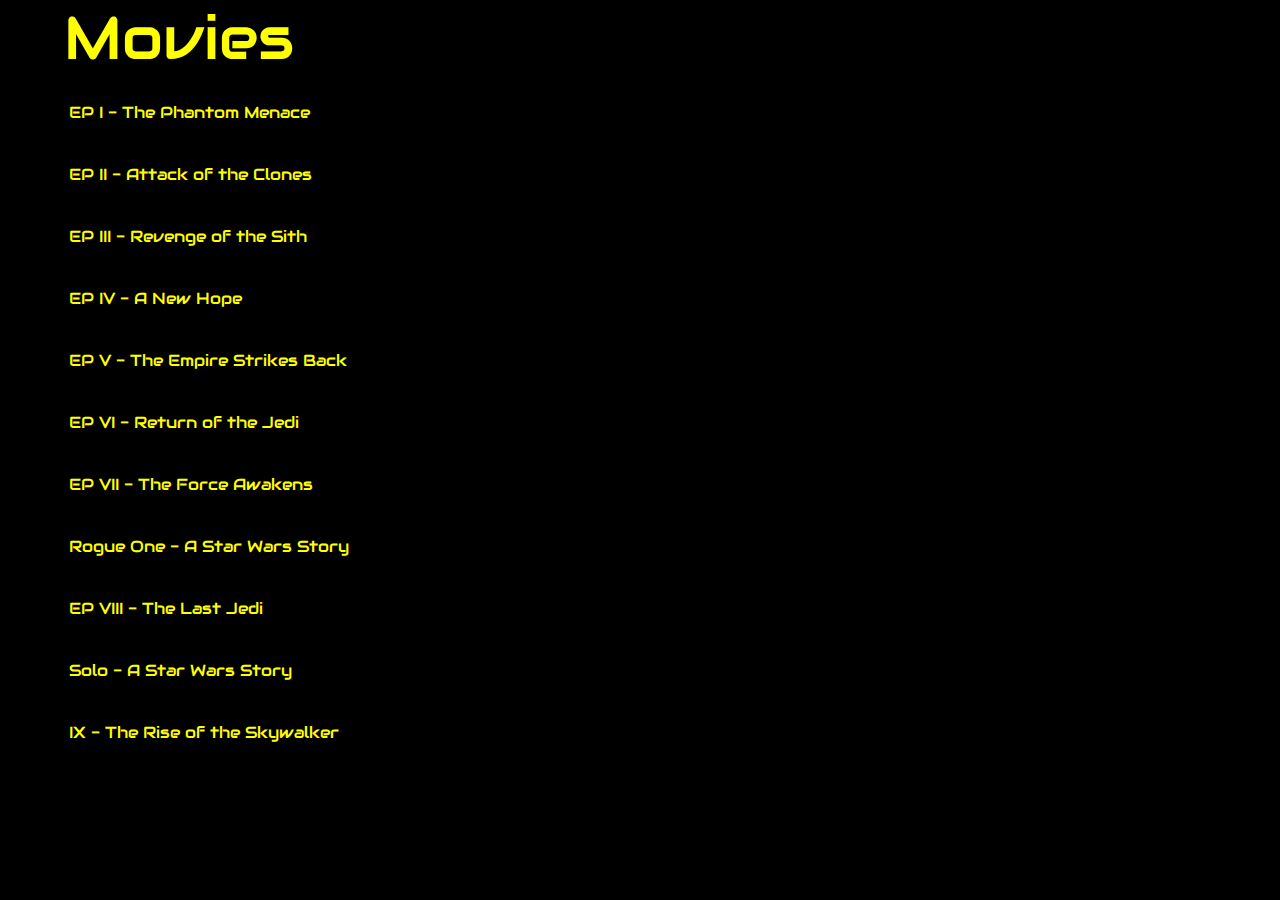
==== index.html @ 2d081f55 "created all webpages" ====
<!DOCTYPE html>
<html lang="en">
<head>
	<meta charset="UTF-8">
	<meta http-equiv="X-UA-Compatible" content="IE=edge">
	<meta name="viewport" content="width=device-width, initial-scale=1.0">
	<title>Main Star Wars Characters</title>
	<link rel="preconnect" href="https://fonts.googleapis.com">
	<link rel="preconnect" href="https://fonts.gstatic.com" crossorigin>
	<link href="https://fonts.googleapis.com/css2?family=Audiowide&display=swap" rel="stylesheet">
	<link href="https://cdn.jsdelivr.net/npm/bootstrap@5.1.3/dist/css/bootstrap.min.css" rel="stylesheet" integrity="sha384-1BmE4kWBq78iYhFldvKuhfTAU6auU8tT94WrHftjDbrCEXSU1oBoqyl2QvZ6jIW3" crossorigin="anonymous">
	<link rel="stylesheet" href="style.css">
</head>
<body>
	<a href="index.html"><div class="text-center heading">Movies</div></a>
	<div class="row">
		<div class="col block-border justify-content-evenly d-flex">
			<a href="movies/phantom-menace.html">
				<div class="img"><img src="https://lumiere-a.akamaihd.net/v1/images/Star-Wars-Phantom-Menace-I-Poster_3c1ff9eb.jpeg?region=15%2C9%2C651%2C979&width=600" alt="" class="img"></div>
				<div class="movie padding-text text-center">EP I - The Phantom Menace</div>
			</a>
		</div>
		<div class="col block-border justify-content-evenly d-flex">
			<a href="movies/attack-clones.html">
				<div class="img"><img src="https://lumiere-a.akamaihd.net/v1/images/Star-Wars-Attack-Clones-II-Poster_53baa2e7.jpeg?region=18%2C0%2C660%2C1000&width=600" alt="" class="img"></div>
				<div class="movie padding-text text-center">EP II - Attack of the Clones</div>
			</a>
		</div>
		<div class="col block-border justify-content-evenly d-flex">
			<a href="movies/revenge-sith.html">
				<div class="img"><img src="https://lumiere-a.akamaihd.net/v1/images/Star-Wars-Revenge-Sith-III-Poster_646108ce.jpeg?region=0%2C0%2C736%2C1090&width=600" alt="" class="img"></div>
				<div class="movie padding-text text-center">EP III - Revenge of the Sith</div>
			</a>
		</div>
	</div>

	<div class="row">
		<div class="col block-border justify-content-evenly d-flex">
			<a href="movies/new-hope.html">
				<div class="img"><img src="https://lumiere-a.akamaihd.net/v1/images/Star-Wars-New-Hope-IV-Poster_c217085b.jpeg?region=49%2C43%2C580%2C914" alt="" class="img"></div>
				<div class="movie padding-text text-center">EP IV - A New Hope</div>
			</a>
		</div>
		<div class="col block-border justify-content-evenly d-flex">
			<a href="movies/empire-strikes.html">
				<div class="img"><img src="https://lumiere-a.akamaihd.net/v1/images/Star-Wars-Empire-Strikes-Back-V-Poster_878f7fce.jpeg?region=25%2C22%2C612%2C953&width=600" alt="" class="img"></div>
				<div class="movie padding-text text-center">EP V - The Empire Strikes Back</div>
			</a>
		</div>
		<div class="col block-border justify-content-evenly d-flex">
			<a href="movies/return-jedi.html">
				<div class="img"><img src="https://lumiere-a.akamaihd.net/v1/images/Star-Wars-Return-Jedi-VI-Poster_a10501d2.jpeg?region=12%2C9%2C618%2C982&width=600" alt="" class="img"></div>
				<div class="movie padding-text text-center">EP VI - Return of the Jedi</div>
			</a>
		</div>
	</div>
	
	<div class="row">
		<div class="col block-border justify-content-evenly d-flex">
			<a href="movies/force-awakens.html">
				<div class="img"><img src="https://lumiere-a.akamaihd.net/v1/images/avco_payoff_1-sht_v7_lg_32e68793.jpeg?region=0%2C0%2C1620%2C2400&width=600" alt="" class="img"></div>
				<div class="movie padding-text text-center">EP VII - The Force Awakens</div>
			</a>
		</div>
		<div class="col block-border justify-content-evenly d-flex">
			<a href="movies/rogue-one.html">
				<div class="img"><img src="https://lumiere-a.akamaihd.net/v1/images/rogueone_onesheeta_1000_309ed8f6.jpeg?region=0%2C0%2C1000%2C1481&width=600" alt="" class="img"></div>
				<div class="movie padding-text text-center">Rogue One - A Star Wars Story</div>
			</a>
		</div>
		<div class="col block-border justify-content-evenly d-flex">
			<a href="movies/last-jedi.html">
				<div class="img"><img src="https://lumiere-a.akamaihd.net/v1/images/the-last-jedi-theatrical-poster-film-page_bca06283.jpeg?region=0%2C0%2C480%2C711" alt="" class="img"></div>
				<div class="movie padding-text text-center">EP VIII - The Last Jedi</div>
			</a>
		</div>
	</div>
	
	<div class="row">
		<div class="col block-border justify-content-evenly d-flex">
			<a href="movies/solo.html">
				<div class="img"><img src="https://lumiere-a.akamaihd.net/v1/images/solo-theatrical-poster-1000_27861ab7.jpeg?region=0%2C0%2C1000%2C1481&width=600" alt="" class="img"></div>
				<div class="movie padding-text text-center">Solo - A Star Wars Story</div>
			</a>
		</div>
		<div class="col block-border justify-content-evenly d-flex">
			<a href="movies/rise-skywalker.html">
				<div class="img"><img src="https://lumiere-a.akamaihd.net/v1/images/star-wars-the-rise-of-skywalker-theatrical-poster-1000_ebc74357.jpeg?region=0%2C0%2C891%2C1372&width=600" alt="" class="img"></div>
				<div class="movie padding-text text-center">IX - The Rise of the Skywalker</div>
			</a>
		</div>
	</div>
	<script src="script.js"></script>
</body>
</html>
---- style.css ----
.img {
	box-sizing: content-box;
	width: 250px;
	height: auto;
	margin: auto;
	align-items: center;
}
* {
	font-family: 'Audiowide', cursive;
	background-color: black;
	color: yellow;
	box-sizing: content-box;
	margin: 0;
	padding: 0;
	width: auto;
}
body {	
	margin: auto;
	padding: 0;
	box-sizing: content-box;
	width: 90vw;
}
a {
	text-decoration: none;
	color: yellow;
}
a:hover {
	text-decoration: none;
	color: yellow;
}
.padding-text {
	padding: 5px;
	padding-bottom: 15px;
}
.heading {
	padding: 0;
	margin: 0;
	font-size: 60px;
}
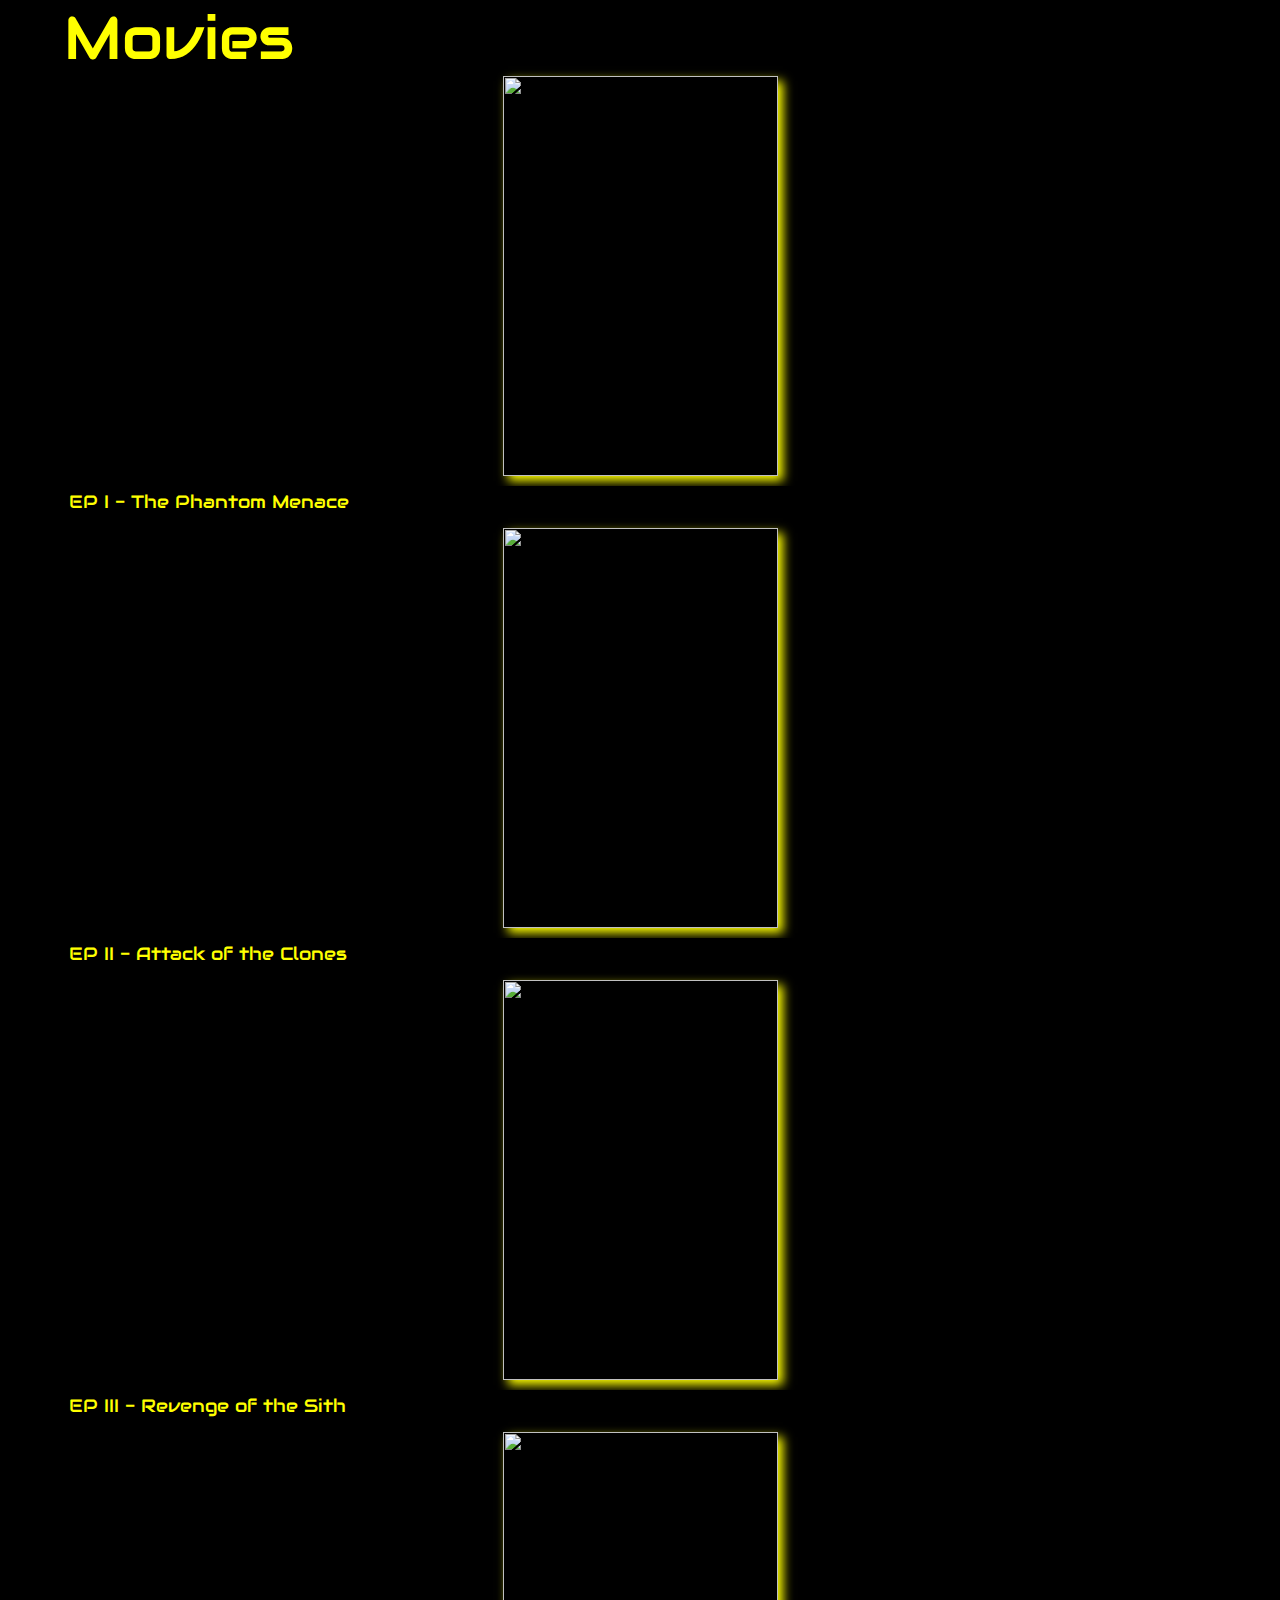
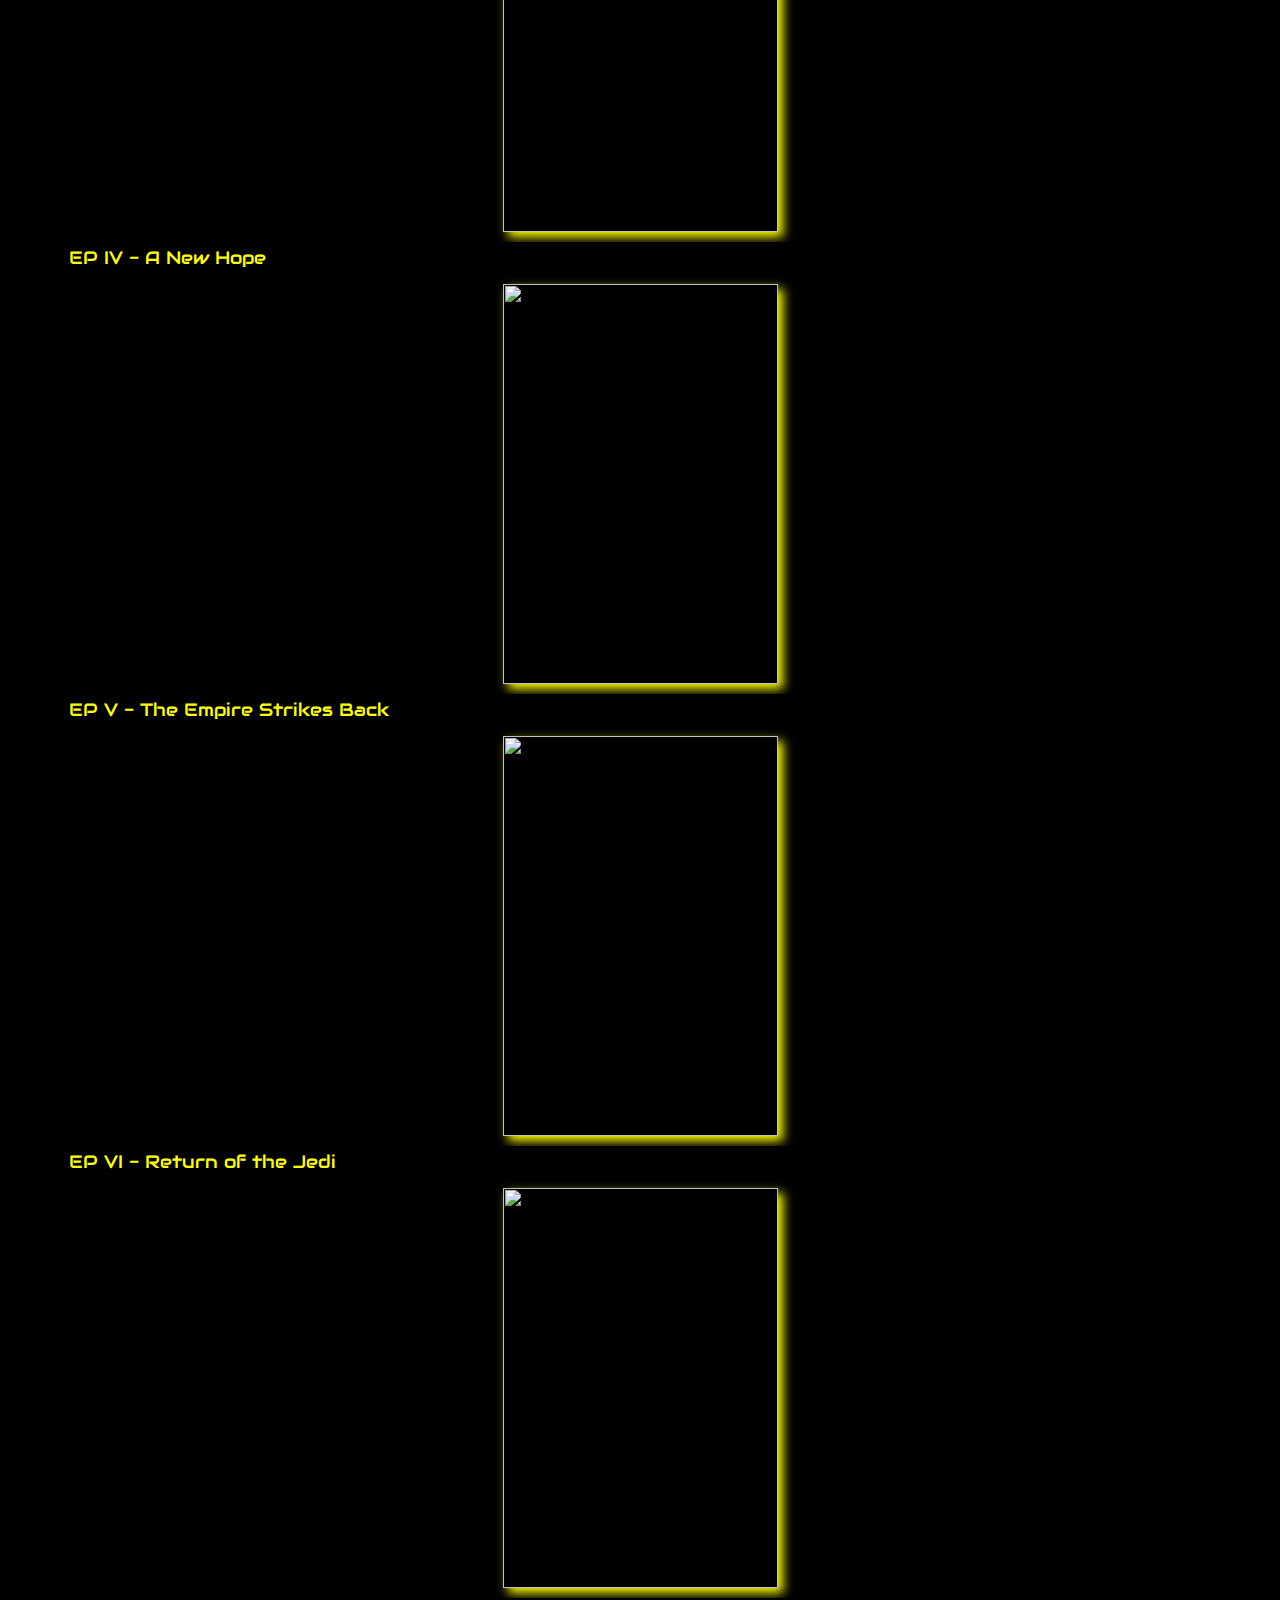
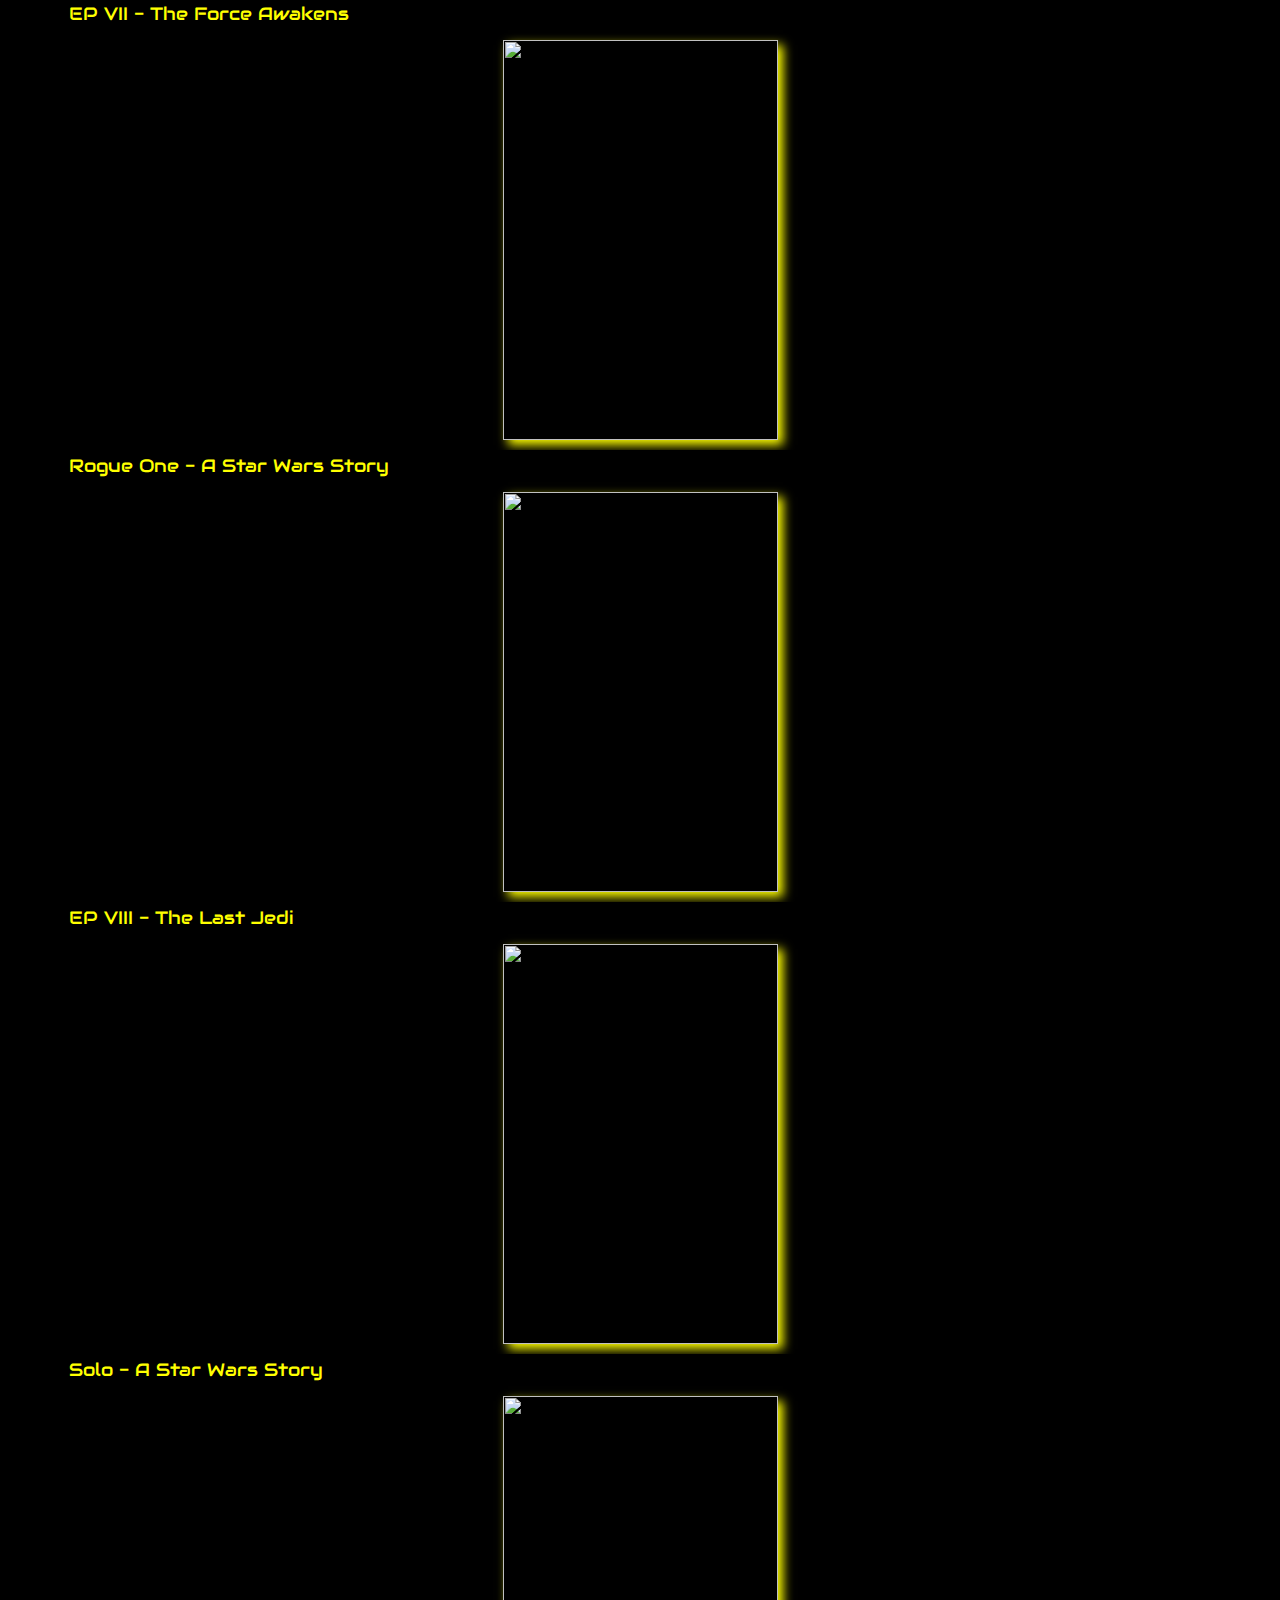
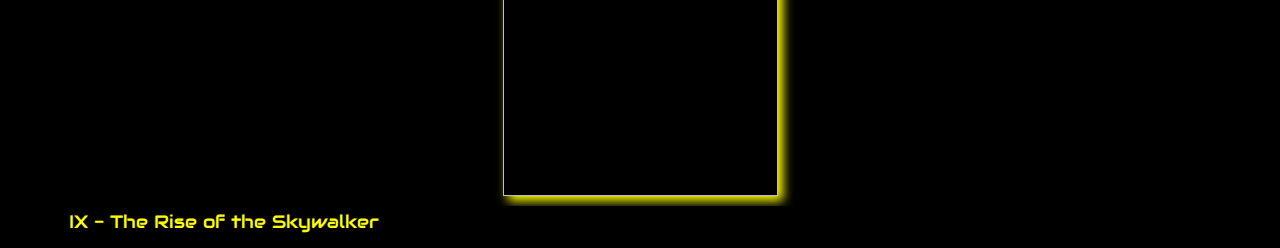
==== commit c3f9e559: "finished phantom menace" ====
--- a/index.html
+++ b/index.html
@@ -10,25 +10,26 @@
 	<link href="https://fonts.googleapis.com/css2?family=Audiowide&display=swap" rel="stylesheet">
 	<link href="https://cdn.jsdelivr.net/npm/bootstrap@5.1.3/dist/css/bootstrap.min.css" rel="stylesheet" integrity="sha384-1BmE4kWBq78iYhFldvKuhfTAU6auU8tT94WrHftjDbrCEXSU1oBoqyl2QvZ6jIW3" crossorigin="anonymous">
 	<link rel="stylesheet" href="style.css">
+	<link rel="shortcut icon" type="image/jpg" href="https://i5.walmartimages.com/asr/df17c96b-37fb-4b04-a24a-da113d0b9116_1.170e2eecec8d25419a1436edd53c8d18.jpeg?odnHeight=612&odnWidth=612&odnBg=FFFFFF"/>
 </head>
 <body>
 	<a href="index.html"><div class="text-center heading">Movies</div></a>
 	<div class="row">
 		<div class="col block-border justify-content-evenly d-flex">
 			<a href="movies/phantom-menace.html">
-				<div class="img"><img src="https://lumiere-a.akamaihd.net/v1/images/Star-Wars-Phantom-Menace-I-Poster_3c1ff9eb.jpeg?region=15%2C9%2C651%2C979&width=600" alt="" class="img"></div>
+				<div class="img-main"><img src="https://lumiere-a.akamaihd.net/v1/images/Star-Wars-Phantom-Menace-I-Poster_3c1ff9eb.jpeg?region=15%2C9%2C651%2C979&width=600" alt="" class="img"></div>
 				<div class="movie padding-text text-center">EP I - The Phantom Menace</div>
 			</a>
 		</div>
 		<div class="col block-border justify-content-evenly d-flex">
 			<a href="movies/attack-clones.html">
-				<div class="img"><img src="https://lumiere-a.akamaihd.net/v1/images/Star-Wars-Attack-Clones-II-Poster_53baa2e7.jpeg?region=18%2C0%2C660%2C1000&width=600" alt="" class="img"></div>
+				<div class="img-main"><img src="https://lumiere-a.akamaihd.net/v1/images/Star-Wars-Attack-Clones-II-Poster_53baa2e7.jpeg?region=18%2C0%2C660%2C1000&width=600" alt="" class="img"></div>
 				<div class="movie padding-text text-center">EP II - Attack of the Clones</div>
 			</a>
 		</div>
 		<div class="col block-border justify-content-evenly d-flex">
 			<a href="movies/revenge-sith.html">
-				<div class="img"><img src="https://lumiere-a.akamaihd.net/v1/images/Star-Wars-Revenge-Sith-III-Poster_646108ce.jpeg?region=0%2C0%2C736%2C1090&width=600" alt="" class="img"></div>
+				<div class="img-main"><img src="https://lumiere-a.akamaihd.net/v1/images/Star-Wars-Revenge-Sith-III-Poster_646108ce.jpeg?region=0%2C0%2C736%2C1090&width=600" alt="" class="img"></div>
 				<div class="movie padding-text text-center">EP III - Revenge of the Sith</div>
 			</a>
 		</div>
@@ -37,19 +38,19 @@
 	<div class="row">
 		<div class="col block-border justify-content-evenly d-flex">
 			<a href="movies/new-hope.html">
-				<div class="img"><img src="https://lumiere-a.akamaihd.net/v1/images/Star-Wars-New-Hope-IV-Poster_c217085b.jpeg?region=49%2C43%2C580%2C914" alt="" class="img"></div>
+				<div class="img-main"><img src="https://lumiere-a.akamaihd.net/v1/images/Star-Wars-New-Hope-IV-Poster_c217085b.jpeg?region=49%2C43%2C580%2C914" alt="" class="img"></div>
 				<div class="movie padding-text text-center">EP IV - A New Hope</div>
 			</a>
 		</div>
 		<div class="col block-border justify-content-evenly d-flex">
 			<a href="movies/empire-strikes.html">
-				<div class="img"><img src="https://lumiere-a.akamaihd.net/v1/images/Star-Wars-Empire-Strikes-Back-V-Poster_878f7fce.jpeg?region=25%2C22%2C612%2C953&width=600" alt="" class="img"></div>
+				<div class="img-main"><img src="https://lumiere-a.akamaihd.net/v1/images/Star-Wars-Empire-Strikes-Back-V-Poster_878f7fce.jpeg?region=25%2C22%2C612%2C953&width=600" alt="" class="img"></div>
 				<div class="movie padding-text text-center">EP V - The Empire Strikes Back</div>
 			</a>
 		</div>
 		<div class="col block-border justify-content-evenly d-flex">
 			<a href="movies/return-jedi.html">
-				<div class="img"><img src="https://lumiere-a.akamaihd.net/v1/images/Star-Wars-Return-Jedi-VI-Poster_a10501d2.jpeg?region=12%2C9%2C618%2C982&width=600" alt="" class="img"></div>
+				<div class="img-main"><img src="https://lumiere-a.akamaihd.net/v1/images/Star-Wars-Return-Jedi-VI-Poster_a10501d2.jpeg?region=12%2C9%2C618%2C982&width=600" alt="" class="img"></div>
 				<div class="movie padding-text text-center">EP VI - Return of the Jedi</div>
 			</a>
 		</div>
@@ -58,19 +59,19 @@
 	<div class="row">
 		<div class="col block-border justify-content-evenly d-flex">
 			<a href="movies/force-awakens.html">
-				<div class="img"><img src="https://lumiere-a.akamaihd.net/v1/images/avco_payoff_1-sht_v7_lg_32e68793.jpeg?region=0%2C0%2C1620%2C2400&width=600" alt="" class="img"></div>
+				<div class="img-main"><img src="https://lumiere-a.akamaihd.net/v1/images/avco_payoff_1-sht_v7_lg_32e68793.jpeg?region=0%2C0%2C1620%2C2400&width=600" alt="" class="img"></div>
 				<div class="movie padding-text text-center">EP VII - The Force Awakens</div>
 			</a>
 		</div>
 		<div class="col block-border justify-content-evenly d-flex">
 			<a href="movies/rogue-one.html">
-				<div class="img"><img src="https://lumiere-a.akamaihd.net/v1/images/rogueone_onesheeta_1000_309ed8f6.jpeg?region=0%2C0%2C1000%2C1481&width=600" alt="" class="img"></div>
+				<div class="img-main"><img src="https://lumiere-a.akamaihd.net/v1/images/rogueone_onesheeta_1000_309ed8f6.jpeg?region=0%2C0%2C1000%2C1481&width=600" alt="" class="img"></div>
 				<div class="movie padding-text text-center">Rogue One - A Star Wars Story</div>
 			</a>
 		</div>
 		<div class="col block-border justify-content-evenly d-flex">
 			<a href="movies/last-jedi.html">
-				<div class="img"><img src="https://lumiere-a.akamaihd.net/v1/images/the-last-jedi-theatrical-poster-film-page_bca06283.jpeg?region=0%2C0%2C480%2C711" alt="" class="img"></div>
+				<div class="img-main"><img src="https://lumiere-a.akamaihd.net/v1/images/the-last-jedi-theatrical-poster-film-page_bca06283.jpeg?region=0%2C0%2C480%2C711" alt="" class="img"></div>
 				<div class="movie padding-text text-center">EP VIII - The Last Jedi</div>
 			</a>
 		</div>
@@ -79,13 +80,13 @@
 	<div class="row">
 		<div class="col block-border justify-content-evenly d-flex">
 			<a href="movies/solo.html">
-				<div class="img"><img src="https://lumiere-a.akamaihd.net/v1/images/solo-theatrical-poster-1000_27861ab7.jpeg?region=0%2C0%2C1000%2C1481&width=600" alt="" class="img"></div>
+				<div class="img-main"><img src="https://lumiere-a.akamaihd.net/v1/images/solo-theatrical-poster-1000_27861ab7.jpeg?region=0%2C0%2C1000%2C1481&width=600" alt="" class="img"></div>
 				<div class="movie padding-text text-center">Solo - A Star Wars Story</div>
 			</a>
 		</div>
 		<div class="col block-border justify-content-evenly d-flex">
 			<a href="movies/rise-skywalker.html">
-				<div class="img"><img src="https://lumiere-a.akamaihd.net/v1/images/star-wars-the-rise-of-skywalker-theatrical-poster-1000_ebc74357.jpeg?region=0%2C0%2C891%2C1372&width=600" alt="" class="img"></div>
+				<div class="img-main"><img src="https://lumiere-a.akamaihd.net/v1/images/star-wars-the-rise-of-skywalker-theatrical-poster-1000_ebc74357.jpeg?region=0%2C0%2C891%2C1372&width=600" alt="" class="img"></div>
 				<div class="movie padding-text text-center">IX - The Rise of the Skywalker</div>
 			</a>
 		</div>
--- a/style.css
+++ b/style.css
@@ -1,9 +1,36 @@
 .img {
 	box-sizing: content-box;
-	width: 250px;
-	height: auto;
+	width: 275px;
+	height: 400px;
 	margin: auto;
-	align-items: center;
+	align-items: center 0;
+	box-shadow: 5px 5px 10px yellow;
+}
+img {
+	box-sizing: content-box;
+	width: 275px;
+	height: 400px;
+	margin: auto;
+	margin-bottom: 10px;
+	align-items: 0 0;
+	overflow: hidden;
+	object-fit: cover;
+}
+.img-main {
+	box-sizing: content-box;
+	width: 275px;
+	height: 400px;
+	margin: auto;
+	margin-bottom: 10px;
+	align-items: center 0;
+	overflow: hidden;
+	box-shadow: 5px 5px 10px yellow;
+}
+.movie {
+	font-size: 17.5px;
+}
+.character {
+	font-size: 17.5px;
 }
 * {
 	font-family: 'Audiowide', cursive;
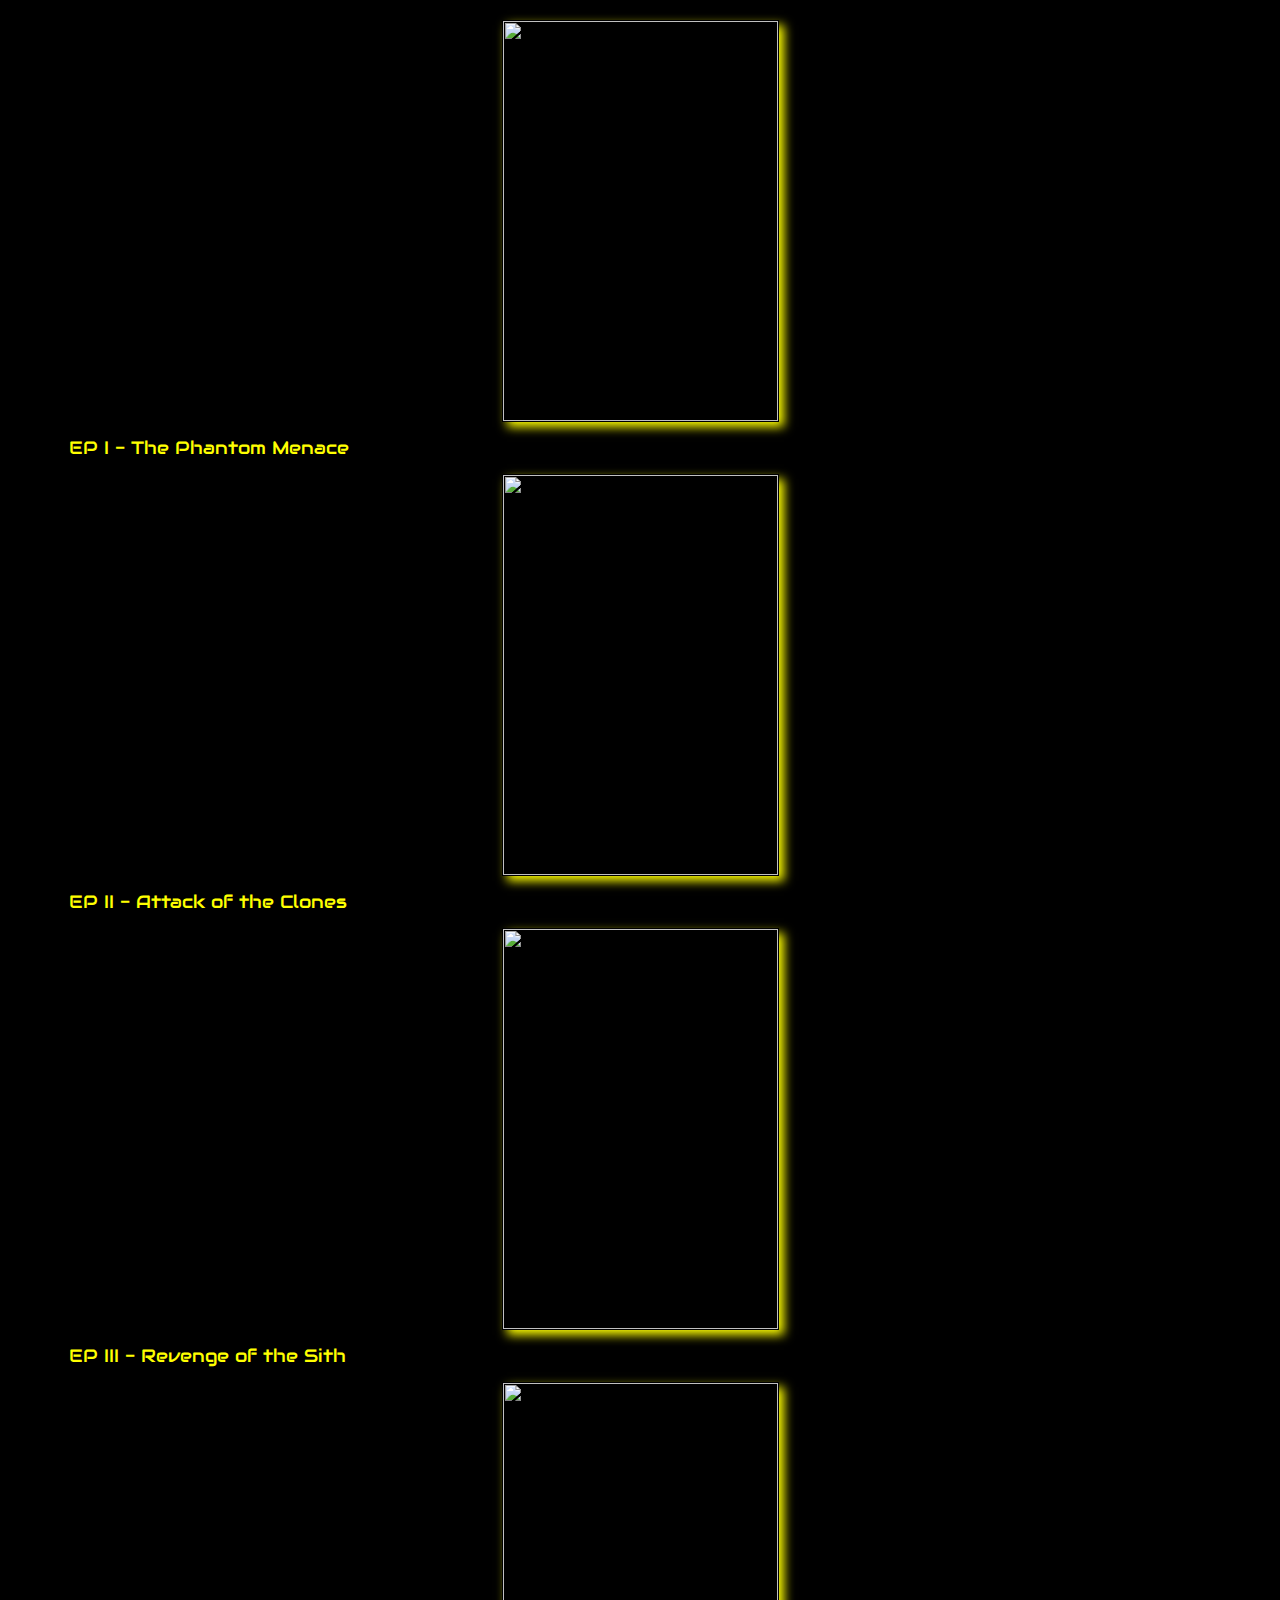
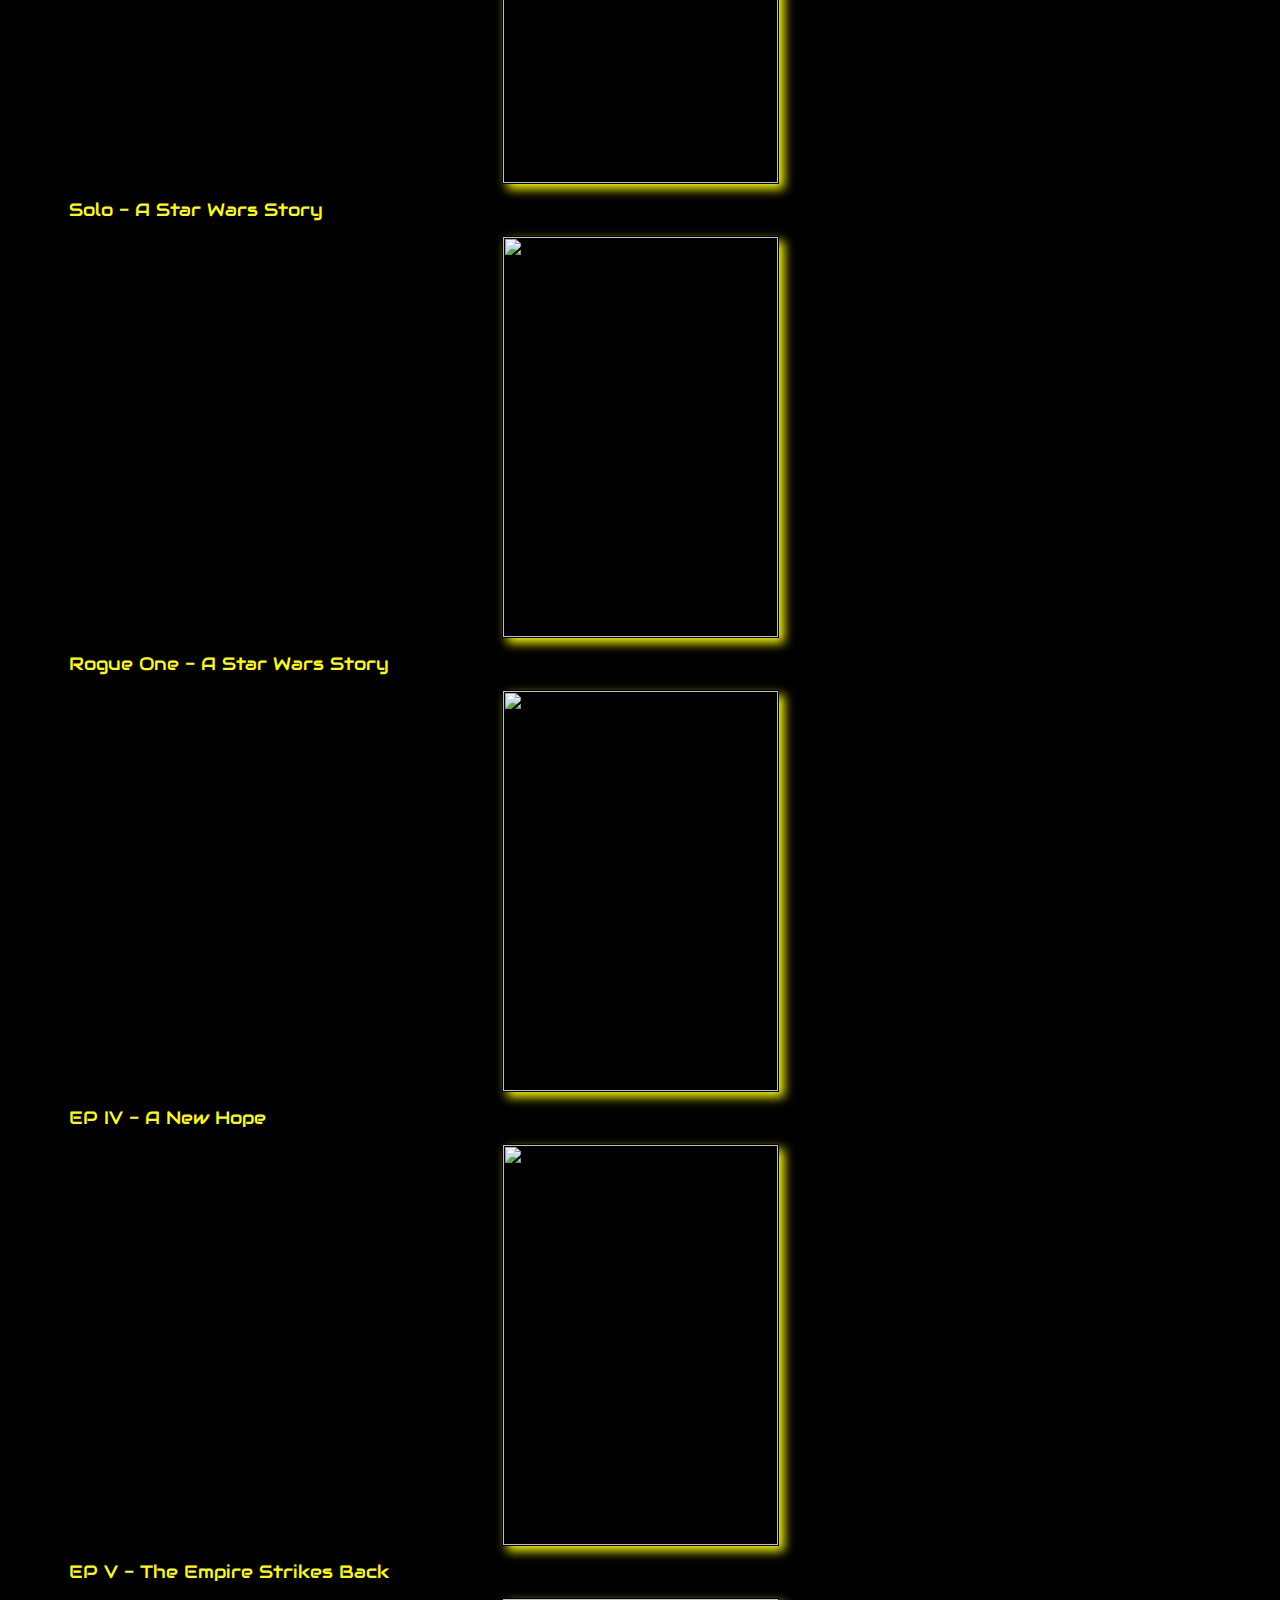
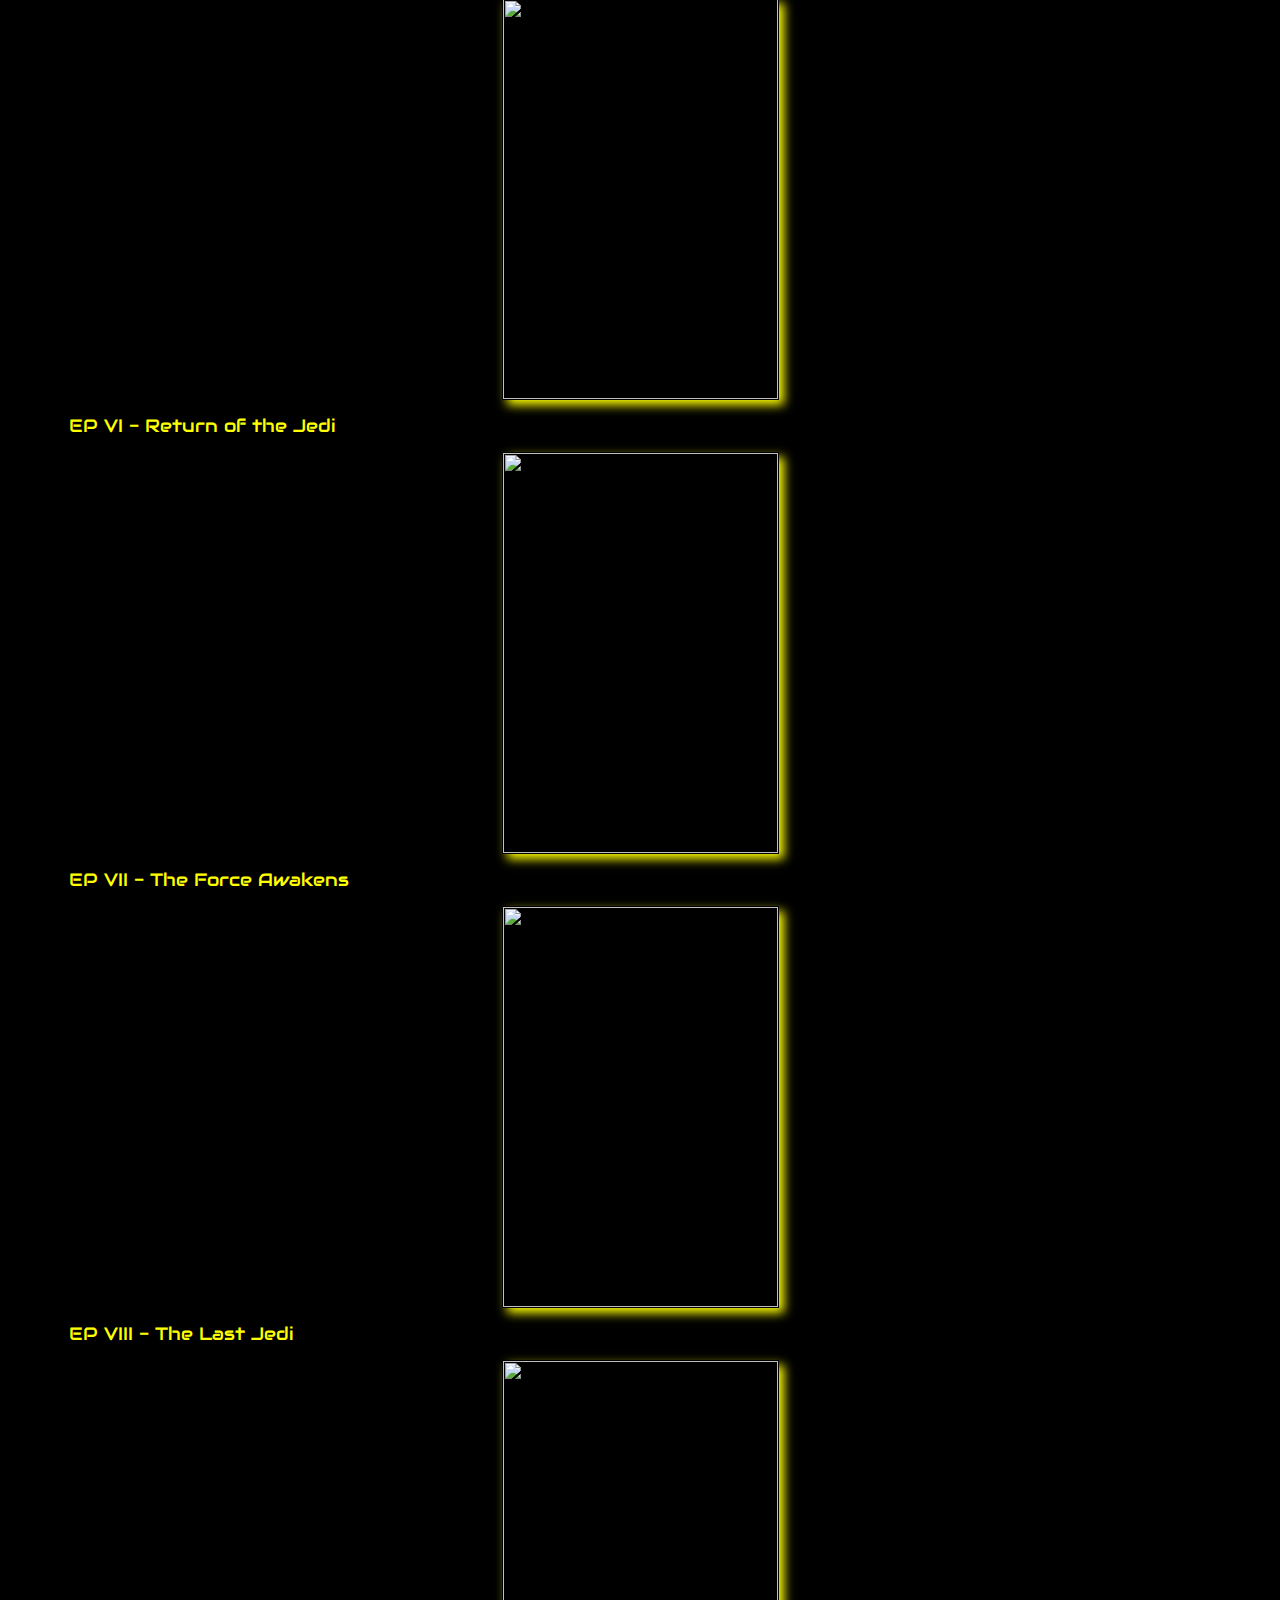
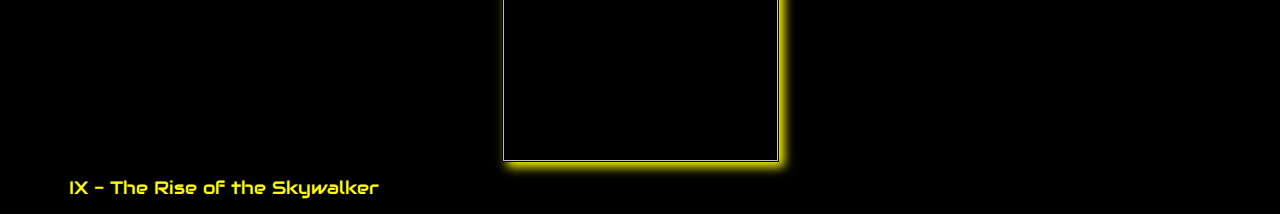
==== commit 9450745d: "added shadow glow and fixed flexboxes" ====
--- a/index.html
+++ b/index.html
@@ -13,80 +13,70 @@
 	<link rel="shortcut icon" type="image/jpg" href="https://i5.walmartimages.com/asr/df17c96b-37fb-4b04-a24a-da113d0b9116_1.170e2eecec8d25419a1436edd53c8d18.jpeg?odnHeight=612&odnWidth=612&odnBg=FFFFFF"/>
 </head>
 <body>
-	<a href="index.html"><div class="text-center heading">Movies</div></a>
-	<div class="row">
+	<div class="row top-margin">
 		<div class="col block-border justify-content-evenly d-flex">
 			<a href="movies/phantom-menace.html">
-				<div class="img-main"><img src="https://lumiere-a.akamaihd.net/v1/images/Star-Wars-Phantom-Menace-I-Poster_3c1ff9eb.jpeg?region=15%2C9%2C651%2C979&width=600" alt="" class="img"></div>
+				<div class="img-main mv-shadow"><img src="https://lumiere-a.akamaihd.net/v1/images/Star-Wars-Phantom-Menace-I-Poster_3c1ff9eb.jpeg?region=15%2C9%2C651%2C979&width=600" alt="" class="img"></div>
 				<div class="movie padding-text text-center">EP I - The Phantom Menace</div>
 			</a>
 		</div>
 		<div class="col block-border justify-content-evenly d-flex">
 			<a href="movies/attack-clones.html">
-				<div class="img-main"><img src="https://lumiere-a.akamaihd.net/v1/images/Star-Wars-Attack-Clones-II-Poster_53baa2e7.jpeg?region=18%2C0%2C660%2C1000&width=600" alt="" class="img"></div>
+				<div class="img-main mv-shadow"><img src="https://lumiere-a.akamaihd.net/v1/images/Star-Wars-Attack-Clones-II-Poster_53baa2e7.jpeg?region=18%2C0%2C660%2C1000&width=600" alt="" class="img"></div>
 				<div class="movie padding-text text-center">EP II - Attack of the Clones</div>
 			</a>
 		</div>
 		<div class="col block-border justify-content-evenly d-flex">
 			<a href="movies/revenge-sith.html">
-				<div class="img-main"><img src="https://lumiere-a.akamaihd.net/v1/images/Star-Wars-Revenge-Sith-III-Poster_646108ce.jpeg?region=0%2C0%2C736%2C1090&width=600" alt="" class="img"></div>
+				<div class="img-main mv-shadow"><img src="https://lumiere-a.akamaihd.net/v1/images/Star-Wars-Revenge-Sith-III-Poster_646108ce.jpeg?region=0%2C0%2C736%2C1090&width=600" alt="" class="img"></div>
 				<div class="movie padding-text text-center">EP III - Revenge of the Sith</div>
 			</a>
 		</div>
-	</div>
-
-	<div class="row">
+		<div class="col block-border justify-content-evenly d-flex">
+			<a href="movies/solo.html">
+				<div class="img-main mv-shadow"><img src="https://lumiere-a.akamaihd.net/v1/images/solo-theatrical-poster-1000_27861ab7.jpeg?region=0%2C0%2C1000%2C1481&width=600" alt="" class="img"></div>
+				<div class="movie padding-text text-center">Solo - A Star Wars Story</div>
+			</a>
+		</div>
+		<div class="col block-border justify-content-evenly d-flex">
+			<a href="movies/rogue-one.html">
+				<div class="img-main mv-shadow"><img src="https://lumiere-a.akamaihd.net/v1/images/rogueone_onesheeta_1000_309ed8f6.jpeg?region=0%2C0%2C1000%2C1481&width=600" alt="" class="img"></div>
+				<div class="movie padding-text text-center">Rogue One - A Star Wars Story</div>
+			</a>
+		</div>
 		<div class="col block-border justify-content-evenly d-flex">
 			<a href="movies/new-hope.html">
-				<div class="img-main"><img src="https://lumiere-a.akamaihd.net/v1/images/Star-Wars-New-Hope-IV-Poster_c217085b.jpeg?region=49%2C43%2C580%2C914" alt="" class="img"></div>
+				<div class="img-main mv-shadow"><img src="https://lumiere-a.akamaihd.net/v1/images/Star-Wars-New-Hope-IV-Poster_c217085b.jpeg?region=49%2C43%2C580%2C914" alt="" class="img"></div>
 				<div class="movie padding-text text-center">EP IV - A New Hope</div>
 			</a>
 		</div>
 		<div class="col block-border justify-content-evenly d-flex">
 			<a href="movies/empire-strikes.html">
-				<div class="img-main"><img src="https://lumiere-a.akamaihd.net/v1/images/Star-Wars-Empire-Strikes-Back-V-Poster_878f7fce.jpeg?region=25%2C22%2C612%2C953&width=600" alt="" class="img"></div>
+				<div class="img-main mv-shadow"><img src="https://lumiere-a.akamaihd.net/v1/images/Star-Wars-Empire-Strikes-Back-V-Poster_878f7fce.jpeg?region=25%2C22%2C612%2C953&width=600" alt="" class="img"></div>
 				<div class="movie padding-text text-center">EP V - The Empire Strikes Back</div>
 			</a>
 		</div>
 		<div class="col block-border justify-content-evenly d-flex">
 			<a href="movies/return-jedi.html">
-				<div class="img-main"><img src="https://lumiere-a.akamaihd.net/v1/images/Star-Wars-Return-Jedi-VI-Poster_a10501d2.jpeg?region=12%2C9%2C618%2C982&width=600" alt="" class="img"></div>
+				<div class="img-main mv-shadow"><img src="https://lumiere-a.akamaihd.net/v1/images/Star-Wars-Return-Jedi-VI-Poster_a10501d2.jpeg?region=12%2C9%2C618%2C982&width=600" alt="" class="img"></div>
 				<div class="movie padding-text text-center">EP VI - Return of the Jedi</div>
 			</a>
 		</div>
-	</div>
-	
-	<div class="row">
 		<div class="col block-border justify-content-evenly d-flex">
 			<a href="movies/force-awakens.html">
-				<div class="img-main"><img src="https://lumiere-a.akamaihd.net/v1/images/avco_payoff_1-sht_v7_lg_32e68793.jpeg?region=0%2C0%2C1620%2C2400&width=600" alt="" class="img"></div>
+				<div class="img-main mv-shadow"><img src="https://lumiere-a.akamaihd.net/v1/images/avco_payoff_1-sht_v7_lg_32e68793.jpeg?region=0%2C0%2C1620%2C2400&width=600" alt="" class="img"></div>
 				<div class="movie padding-text text-center">EP VII - The Force Awakens</div>
 			</a>
 		</div>
 		<div class="col block-border justify-content-evenly d-flex">
-			<a href="movies/rogue-one.html">
-				<div class="img-main"><img src="https://lumiere-a.akamaihd.net/v1/images/rogueone_onesheeta_1000_309ed8f6.jpeg?region=0%2C0%2C1000%2C1481&width=600" alt="" class="img"></div>
-				<div class="movie padding-text text-center">Rogue One - A Star Wars Story</div>
-			</a>
-		</div>
-		<div class="col block-border justify-content-evenly d-flex">
 			<a href="movies/last-jedi.html">
-				<div class="img-main"><img src="https://lumiere-a.akamaihd.net/v1/images/the-last-jedi-theatrical-poster-film-page_bca06283.jpeg?region=0%2C0%2C480%2C711" alt="" class="img"></div>
+				<div class="img-main mv-shadow"><img src="https://lumiere-a.akamaihd.net/v1/images/the-last-jedi-theatrical-poster-film-page_bca06283.jpeg?region=0%2C0%2C480%2C711" alt="" class="img"></div>
 				<div class="movie padding-text text-center">EP VIII - The Last Jedi</div>
-			</a>
-		</div>
-	</div>
-	
-	<div class="row">
-		<div class="col block-border justify-content-evenly d-flex">
-			<a href="movies/solo.html">
-				<div class="img-main"><img src="https://lumiere-a.akamaihd.net/v1/images/solo-theatrical-poster-1000_27861ab7.jpeg?region=0%2C0%2C1000%2C1481&width=600" alt="" class="img"></div>
-				<div class="movie padding-text text-center">Solo - A Star Wars Story</div>
 			</a>
 		</div>
 		<div class="col block-border justify-content-evenly d-flex">
 			<a href="movies/rise-skywalker.html">
-				<div class="img-main"><img src="https://lumiere-a.akamaihd.net/v1/images/star-wars-the-rise-of-skywalker-theatrical-poster-1000_ebc74357.jpeg?region=0%2C0%2C891%2C1372&width=600" alt="" class="img"></div>
+				<div class="img-main mv-shadow"><img src="https://lumiere-a.akamaihd.net/v1/images/star-wars-the-rise-of-skywalker-theatrical-poster-1000_ebc74357.jpeg?region=0%2C0%2C891%2C1372&width=600" alt="" class="img"></div>
 				<div class="movie padding-text text-center">IX - The Rise of the Skywalker</div>
 			</a>
 		</div>
--- a/style.css
+++ b/style.css
@@ -1,10 +1,12 @@
+.col {
+	min-width: 350px;
+}
 .img {
 	box-sizing: content-box;
 	width: 275px;
 	height: 400px;
 	margin: auto;
 	align-items: center 0;
-	box-shadow: 5px 5px 10px yellow;
 }
 img {
 	box-sizing: content-box;
@@ -24,13 +26,22 @@
 	margin-bottom: 10px;
 	align-items: center 0;
 	overflow: hidden;
-	box-shadow: 5px 5px 10px yellow;
+	border: 1px solid black;
 }
 .movie {
 	font-size: 17.5px;
+	background-color: transparent;
+}
+.mv-shadow{
+	box-shadow: 5px 5px 10px yellow;
+	animation-name: breatheMovie;
+	animation-duration: 1.5s;
+	animation-iteration-count: infinite;
+	animation-direction: alternate;
 }
 .character {
 	font-size: 17.5px;
+	background-color: transparent;
 }
 * {
 	font-family: 'Audiowide', cursive;
@@ -64,3 +75,60 @@
 	margin: 0;
 	font-size: 60px;
 }
+.empire {
+	box-shadow: 5px 5px 10px #EB212E;
+	animation-name: breatheEmpire;
+	animation-duration: 1.5s;
+	animation-iteration-count: infinite;
+	animation-direction: alternate;
+
+}
+.republic {
+	box-shadow: 5px 5px 10px #15f2fd;
+	animation-name: breatheRepublic;
+	animation-duration: 1.5s;
+	animation-iteration-count: infinite;
+	animation-direction: alternate;
+}
+.neither {
+	box-shadow: 5px 5px 10px yellow;
+	animation-name: breatheNeither;
+	animation-duration: 1.5s;
+	animation-iteration-count: infinite;
+	animation-direction: alternate;
+}
+.top-margin {
+	margin-top: 20px;
+}
+@keyframes breatheEmpire {
+	from {
+		box-shadow:  5px 5px 10px #EB212E;
+	}
+	to {
+		box-shadow:  7px 7px 15px #EB212E;
+	}
+}
+@keyframes breatheRepublic {
+	from {
+		box-shadow: 5px 5px 10px #15f2fd;
+	}
+	to {
+		box-shadow: 7px 7px 15px #15f2fd;
+	}
+}
+@keyframes breatheNeither {
+	from {
+		box-shadow: 5px 5px 10px yellow;
+	}
+	to {
+		box-shadow: 7px 7px 15px yellow;
+	}
+}
+@keyframes breatheMovie {
+	from {
+		box-shadow: 5px 5px 10px yellow;
+	}
+	to {
+		box-shadow: 7px 7px 15px yellow;
+	}
+}